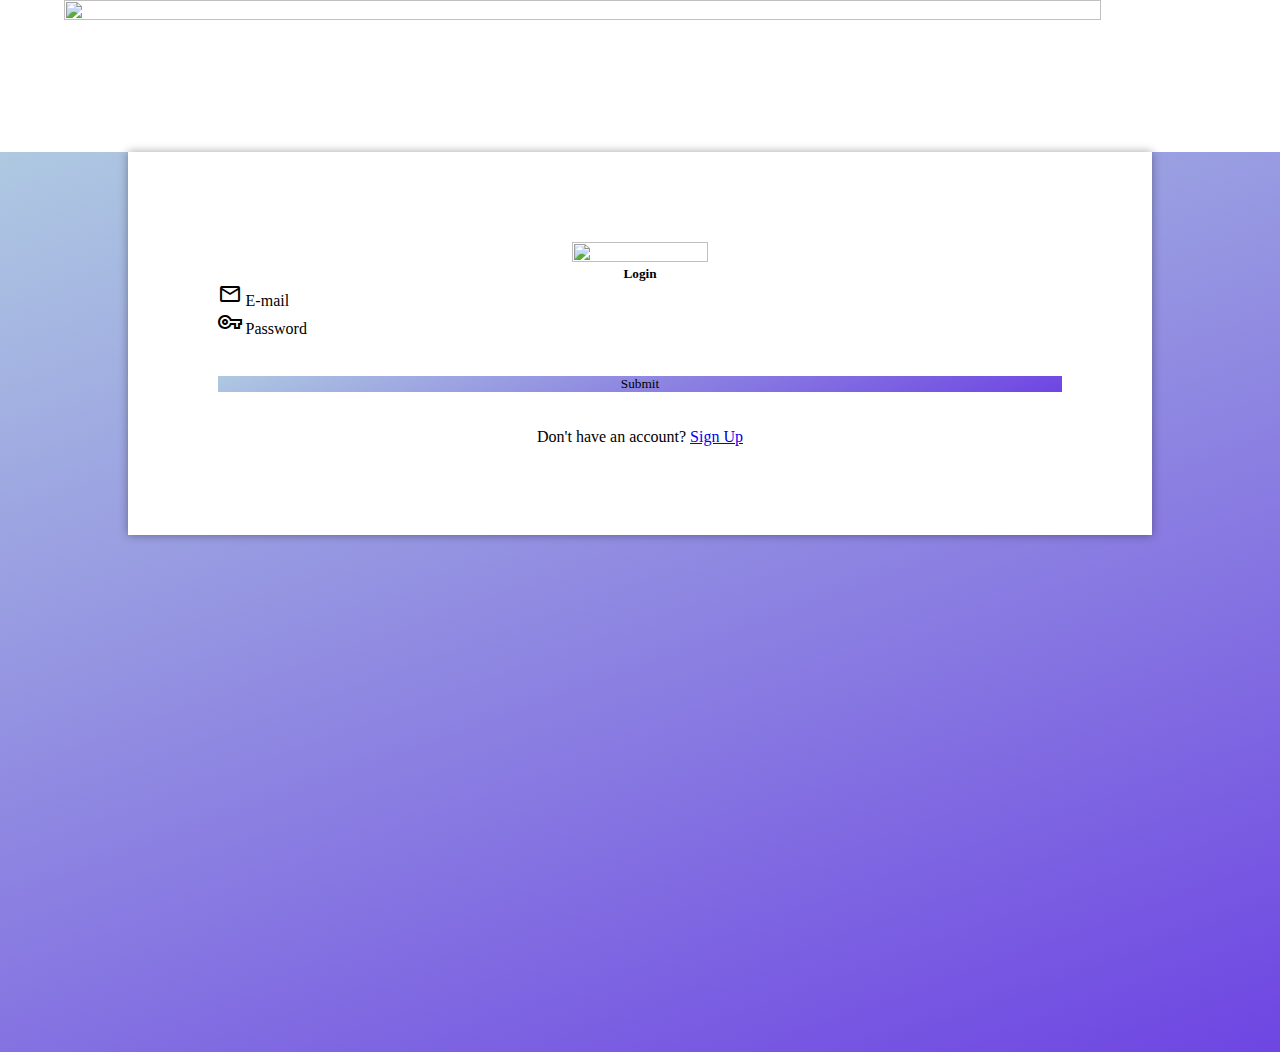
==== login.html @ 6041f15b "upload page added" ====
<!DOCTYPE html>
<html lang="en">
<head>
  <meta charset="UTF-8">
  <meta name="viewport" content="width=device-width, initial-scale=1.0">
  <meta http-equiv="X-UA-Compatible" content="ie=edge">
  <link rel="stylesheet" href="signup.css">

  <link rel="stylesheet" href="https://cdn.jsdelivr.net/gh/lykmapipo/themify-icons@0.1.2/css/themify-icons.css" 
  integrity="sha256-8g4waLJVanZaKB04tvyhKu2CZges6pA5SUelZAux/1U=" crossorigin="anonymous">

  <link rel="stylesheet" href="https://cdnjs.cloudflare.com/ajax/libs/font-awesome/5.10.2/css/all.css">
  <link rel="icon" href="./images/favicon.png">
  <link href="https://fonts.googleapis.com/icon?family=Material+Icons|Material+Icons+Outlined"
      rel="stylesheet">
  <!-- Bootstrap -->
  <link rel="stylesheet" type="text/css" href="materialize/css/materialize.css">
  <script src="https://ajax.googleapis.com/ajax/libs/jquery/1.12.4/jquery.min.js"></script>
  <script src="materialize/js/materialize.js"></script>

  <title>buyOwned</title>
</head>
<body>
    <div class="row">
        <div class="col m7 s12">
            <img src="images/login.svg" class="login-image">
        </div>
        <div class="col m5 s12">
            <div class="form-container">
                <center><img src="./images/logo_black.png" class="logo-login" ></center>
                <center><h5>Login</h5></center>
                <form action="upload.html"> 
                    <div class="input-field">
                            <i class="material-icons-outlined prefix">
                                    email
                                    </i>
                            <label for="email">E-mail</label>
                            <input id="email" type="email" class="validate">
                    </div>
                    <div class="input-field">
                            <i class="material-icons-outlined prefix">
                                    vpn_key
                                    </i>
                            <label for="password">Password</label>
                            <input id="password" type="password" class="validate">
                    </div>
                    <br><br>
                    <button class="btn waves-effect waves-light" type="submit" name="action">Submit
                          </button>                        
                </form><br><br>
                <center><p>Don't have an account? <a href="signup.html" >Sign Up</a></p></center>
            </div>
        </div>
    </div>
</body>
<style>
.m5{
    height:100vh;
}
</style>
</html>
---- signup.css ----
* {
    margin: 0;
    padding: 0;
    border: 0;
    box-sizing: border-box;
    /* overflow: hidden; */
    font-family: 'Product Sans Regular';
}

@font-face {
    font-family: 'Product Sans Regular';
    font-style: normal;
    font-weight: normal;
    src: local('Product Sans Regular'), url('./google-sans-cufonfonts-webfont/ProductSans-Regular.woff') format('woff');
}

.m5 {
    background: linear-gradient(-20deg, #6e45e2 0%, #88afd3ad 100%);
    height: 100%;
}

.login-image {
    width: 90%;
    margin-left: 5%;
    height: 90%;
}

.logo-login:hover {
    width: 45%;
    height: 45%;
}

.logo-login {
    height: 40%;
    width: 40%;
    transition: 0.3s ease-out;
}

.form-container {
    margin: 10%;
    padding: 7%;
    background: white;
    box-shadow: 0px 0px 9px 0px rgba(0, 0, 0, 0.37);
}

button {
    background: linear-gradient(-20deg, #6e45e2 0%, #88afd3ad 100%);
    width: 100%;
}

button:hover {
    box-shadow: 0px 0px 12px 0px rgba(0, 0, 0, 0.7);
}

@media screen and (max-width:768px) {
    .form-container {
        margin: 5%;
        padding: 5%;
    }
}
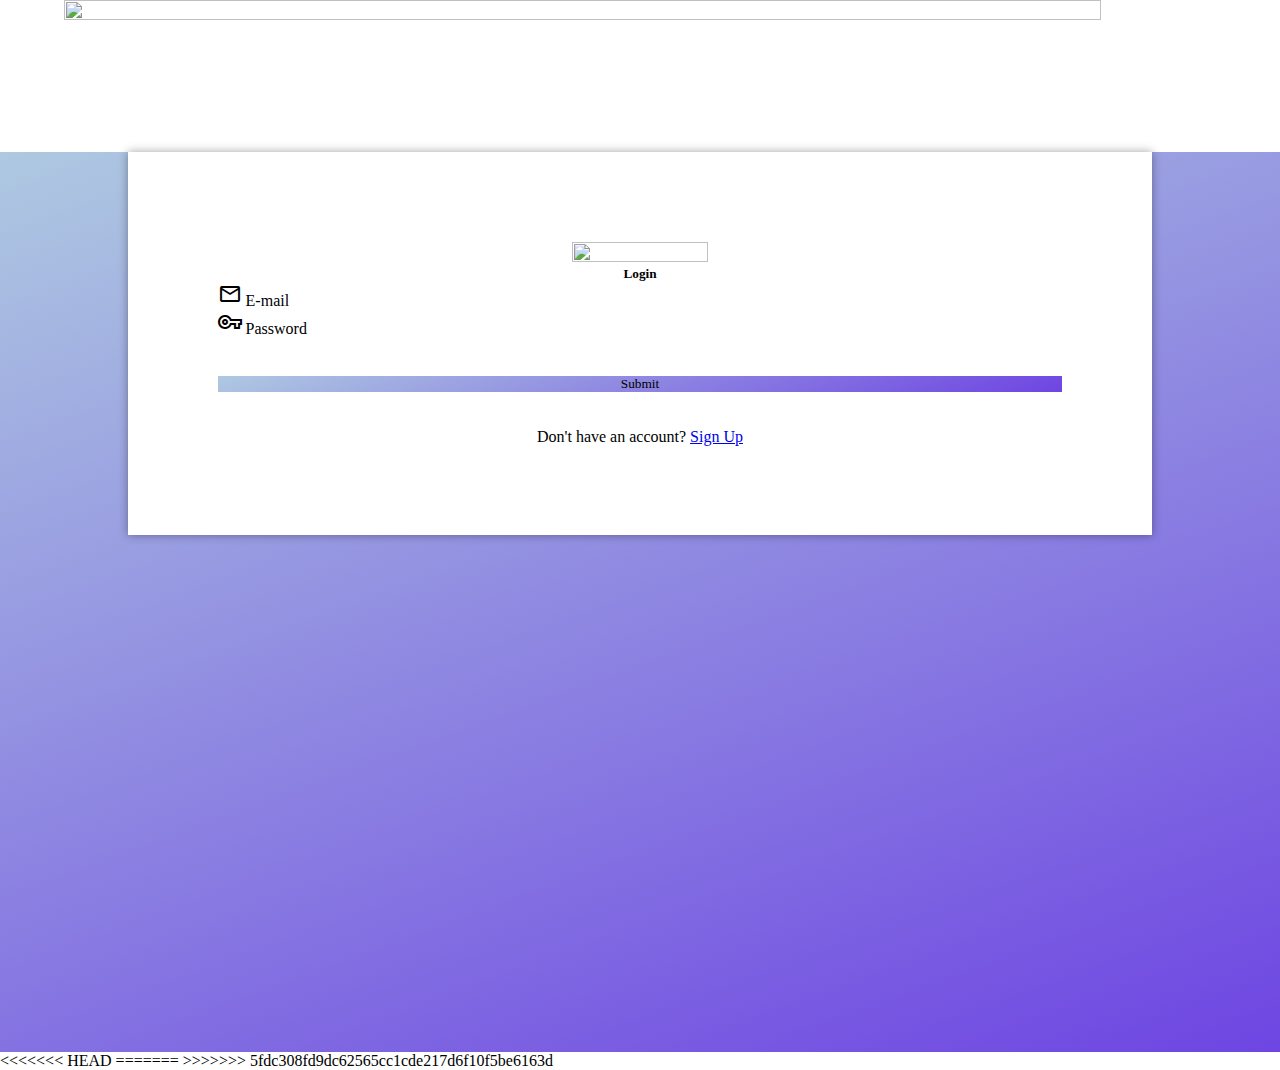
==== commit f247b37c: "Seperate js file" ====
--- a/login.html
+++ b/login.html
@@ -17,7 +17,6 @@
   <link rel="stylesheet" type="text/css" href="materialize/css/materialize.css">
   <script src="https://ajax.googleapis.com/ajax/libs/jquery/1.12.4/jquery.min.js"></script>
   <script src="materialize/js/materialize.js"></script>
-
   <title>buyOwned</title>
 </head>
 <body>
@@ -53,9 +52,14 @@
         </div>
     </div>
 </body>
+<<<<<<< HEAD
+<script src="load_particles.js"></script>
+=======
+  <script src="particles.js"></script>
+>>>>>>> 5fdc308fd9dc62565cc1cde217d6f10f5be6163d
 <style>
 .m5{
     height:100vh;
 }
 </style>
-</html>+</html>
